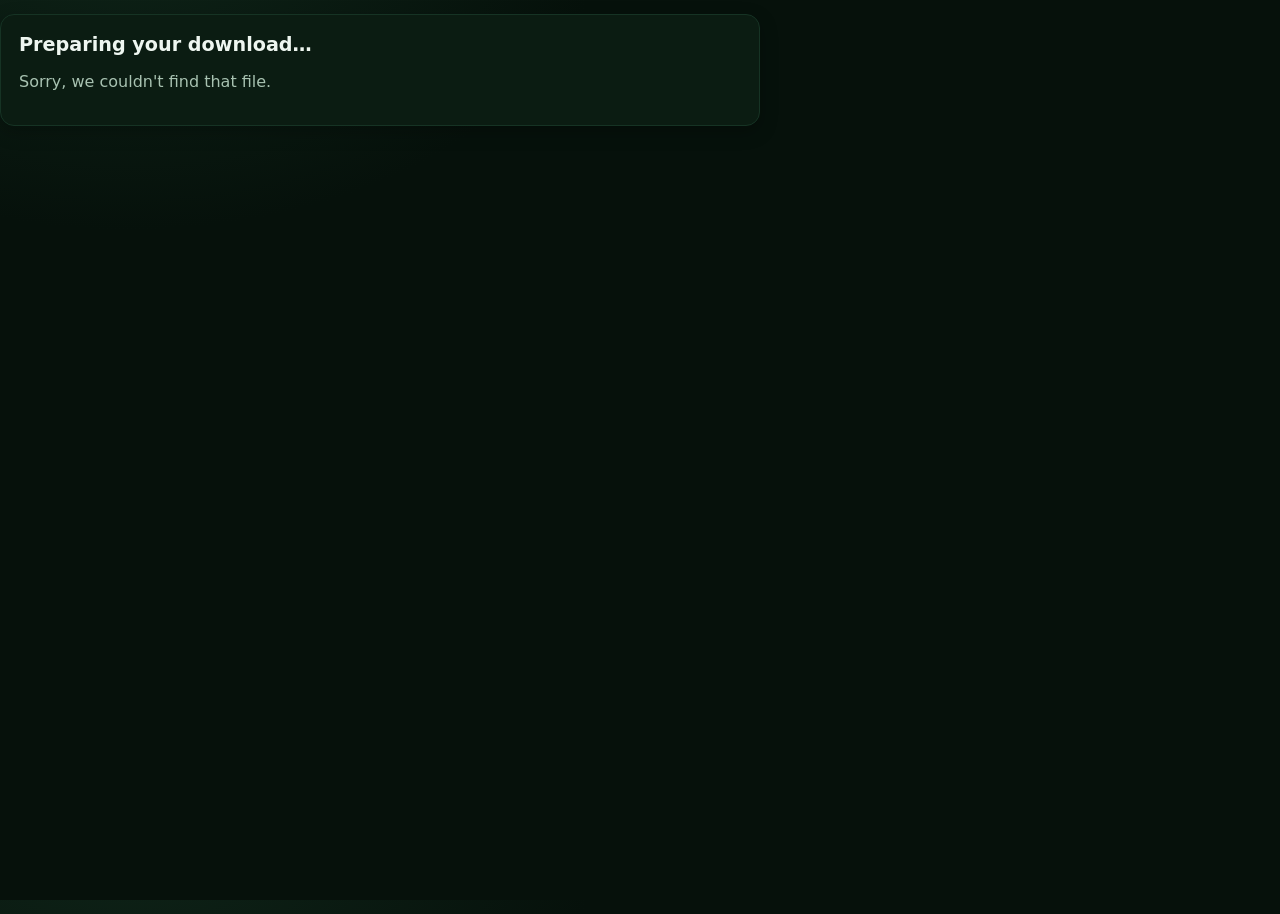
==== d/index.html @ 4c98467f "added 404.html and plausible api" ====
<!DOCTYPE html>
<html lang="en">
<head>
  <meta charset="utf-8" />
  <meta name="viewport" content="width=device-width,initial-scale=1" />
  <title>Downloading…</title>
  <link rel="stylesheet" href="../styles.css" />
  <!-- Analytics -->
  <!-- Privacy-friendly analytics by Plausible -->
  <script async src="https://plausible.io/js/pa-8FUa_Pb-8M4byZGixRrq7.js"></script>
  <script>
    window.plausible=window.plausible||function(){(plausible.q=plausible.q||[]).push(arguments)},plausible.init=plausible.init||function(i){plausible.o=i||{}};
    plausible.init()
  </script>
</head>
<body>
  <main class="container card">
    <h2>Preparing your download…</h2>
    <p class="muted" id="msg">Please wait.</p>
  </main>

  <script>
    // Accept either:
    // 1) ?url=https://...pdf  (direct URL)
    // 2) ?k=KRB-AGM-2025      (look up in reports.json)
    function getParam(name) {
      const u = new URL(location.href);
      return u.searchParams.get(name);
    }
    function firePlausible(label, url) {
      try {
        if (typeof plausible === "function") {
          plausible("ReportDownload", { props: { label, url } });
        }
      } catch (_) {}
    }

    (async function () {
      const msg = document.getElementById("msg");
      let url = getParam("url");
      const code = getParam("k");

      try {
        if (!url && code) {
          const res = await fetch("../reports.json", { cache: "no-store" });
          if (!res.ok) throw new Error("Lookup failed");
          const map = await res.json();
          const entry = map[code];
          if (!entry) throw new Error("Unknown code");
          url = typeof entry === "string" ? entry : entry.url;
        }
        if (!url) throw new Error("Missing ?url= or ?k=");
        // Send event, then navigate after ~120ms
        firePlausible(code ? `qr:${code}` : "qr:direct-url", url);
        setTimeout(() => { location.href = url; }, 120);
        msg.textContent = "Redirecting to your PDF…";
      } catch (e) {
        msg.textContent = "Sorry, we couldn't find that file.";
      }
    })();
  </script>
</body>
</html>
---- styles.css ----
:root {
  --bg: #06110b;        /* deep green-black */
  --fg: #eef6f0;
  --muted: #a8c2b1;
  --card: #0b1c12;
  --accent: #00b36b;    /* KRB green */
  --accent-2: #163324;  /* borders */
  --accent-gold: #d4af37;
  --error: #ff4d4f;
}

* { box-sizing: border-box; }
html, body { height: 100%; }
body {
  margin: 0;
  font-family: system-ui, -apple-system, Segoe UI, Roboto, "Helvetica Neue", Arial, "Noto Sans", "Liberation Sans", sans-serif;
  color: var(--fg);
  background: radial-gradient(1200px 800px at 10% -10%, #0f2519, var(--bg) 40%);
}

.container { max-width: 760px; margin: 0 auto; padding: 20px; }
.header { display: flex; align-items: center; gap: 14px; margin-top: 8px; }
.logo { width: 56px; height: 56px; object-fit: contain; border-radius: 12px; background: #fff; padding: 6px; }
h1 { margin: 6px 0 4px; font-size: 1.6rem; }
h2 { margin: 0 0 12px; font-size: 1.2rem; }
.subtle { color: var(--muted); margin: 0 0 20px; }

.card {
  background: var(--card);
  border: 1px solid var(--accent-2);
  border-radius: 14px;
  padding: 18px;
  margin: 14px 0;
  box-shadow: 0 6px 18px rgba(0,0,0,0.25);
}
.highlight { border-color: var(--accent-gold); }

.error { border-color: var(--error); }

#reader {
  width: 100%;
  max-width: 520px;
  margin: 8px auto;
  border-radius: 12px;
  overflow: hidden;
}

.controls { display: flex; gap: 10px; margin-top: 10px; flex-wrap: wrap; }
.row { display: flex; gap: 10px; flex-wrap: wrap; }

input {
  flex: 1 1 220px;
  padding: 10px 12px;
  border: 1px solid var(--accent-2);
  background: transparent;
  color: var(--fg);
  border-radius: 10px;
  outline: none;
}

.btn {
  background: var(--accent);
  color: #001e10;
  border: none;
  padding: 10px 14px;
  border-radius: 10px;
  cursor: pointer;
  font-weight: 700;
  letter-spacing: .2px;
}
.btn:disabled { opacity: .6; cursor: not-allowed; }
.btn-secondary {
  background: transparent;
  color: var(--fg);
  border: 1px solid var(--accent-2);
}

.hidden { display: none; }
.muted { color: var(--muted); }
.footer { text-align: center; opacity: 0.85; margin: 20px 0 40px; }
#result a.btn { display: inline-block; margin-top: 10px; text-decoration: none; }

a {
  text-decoration: none;
}
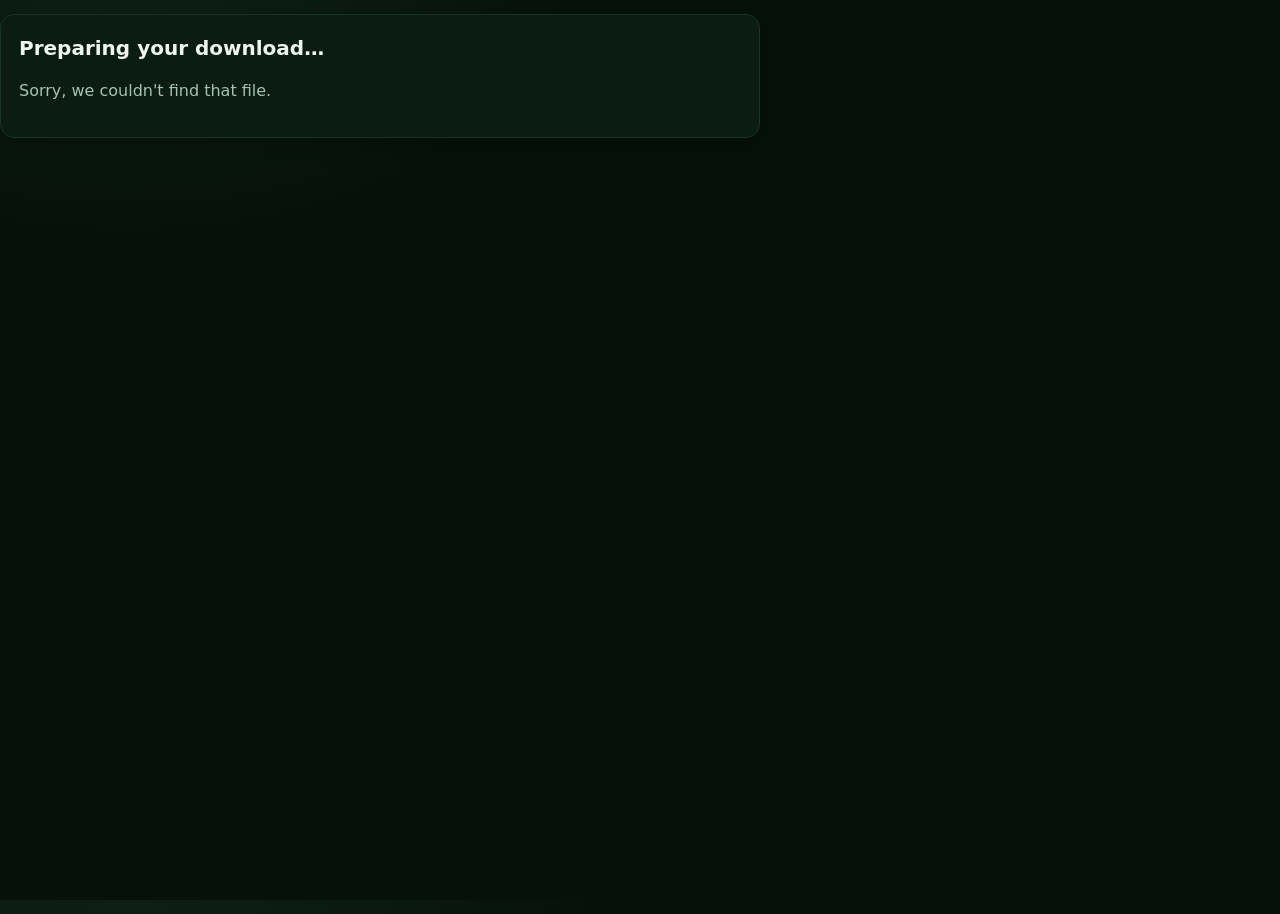
==== commit c454bf69: "modified styles.css to make it responsive" ====
--- a/d/index.html
+++ b/d/index.html
@@ -12,6 +12,7 @@
     window.plausible=window.plausible||function(){(plausible.q=plausible.q||[]).push(arguments)},plausible.init=plausible.init||function(i){plausible.o=i||{}};
     plausible.init()
   </script>
+  <script defer data-domain="kumawumanrb.github.io" src="https://plausible.io/js/script.js"></script>
 </head>
 <body>
   <main class="container card">
@@ -52,7 +53,7 @@
         if (!url) throw new Error("Missing ?url= or ?k=");
         // Send event, then navigate after ~120ms
         firePlausible(code ? `qr:${code}` : "qr:direct-url", url);
-        setTimeout(() => { location.href = url; }, 120);
+        setTimeout(() => { location.href = url; }, 300);
         msg.textContent = "Redirecting to your PDF…";
       } catch (e) {
         msg.textContent = "Sorry, we couldn't find that file.";
--- a/styles.css
+++ b/styles.css
@@ -1,84 +1,81 @@
-:root {
-  --bg: #06110b;        /* deep green-black */
-  --fg: #eef6f0;
-  --muted: #a8c2b1;
-  --card: #0b1c12;
-  --accent: #00b36b;    /* KRB green */
-  --accent-2: #163324;  /* borders */
-  --accent-gold: #d4af37;
-  --error: #ff4d4f;
+:root{
+  --bg:#06110b; --fg:#eef6f0; --muted:#a8c2b1; --card:#0b1c12;
+  --accent:#00b36b; --accent-2:#163324; --accent-gold:#d4af37; --error:#ff4d4f;
+
+  /* Fluid type & spacing */
+  --fs-body: clamp(14px, 1.6vw, 16px);
+  --fs-h1: clamp(20px, 3.5vw, 28px);
+  --fs-h2: clamp(16px, 2.5vw, 20px);
+  --radius: 14px;
+  --gap: clamp(10px, 2.4vw, 14px);
+  --pad: clamp(14px, 2.6vw, 18px);
+  --container: min(92vw, 760px);
 }
 
-* { box-sizing: border-box; }
-html, body { height: 100%; }
-body {
-  margin: 0;
-  font-family: system-ui, -apple-system, Segoe UI, Roboto, "Helvetica Neue", Arial, "Noto Sans", "Liberation Sans", sans-serif;
-  color: var(--fg);
-  background: radial-gradient(1200px 800px at 10% -10%, #0f2519, var(--bg) 40%);
+*{box-sizing:border-box}
+html,body{height:100%}
+body{
+  margin:0; font-family: system-ui,-apple-system,Segoe UI,Roboto,Helvetica,Arial,Noto Sans,sans-serif;
+  color:var(--fg); background: radial-gradient(1200px 800px at 10% -10%, #0f2519, var(--bg) 40%);
+  font-size:var(--fs-body); line-height:1.5;
+  padding-left: env(safe-area-inset-left, 0);
+  padding-right: env(safe-area-inset-right, 0);
 }
 
-.container { max-width: 760px; margin: 0 auto; padding: 20px; }
-.header { display: flex; align-items: center; gap: 14px; margin-top: 8px; }
-.logo { width: 56px; height: 56px; object-fit: contain; border-radius: 12px; background: #fff; padding: 6px; }
-h1 { margin: 6px 0 4px; font-size: 1.6rem; }
-h2 { margin: 0 0 12px; font-size: 1.2rem; }
-.subtle { color: var(--muted); margin: 0 0 20px; }
+.container{width:var(--container); margin:0 auto; padding:var(--pad)}
+.header{display:flex; gap:var(--gap); align-items:center; margin-top:6px; flex-wrap:wrap}
+.logo{width:56px; height:56px; object-fit:contain; border-radius:12px; background:#fff; padding:6px}
 
-.card {
-  background: var(--card);
-  border: 1px solid var(--accent-2);
-  border-radius: 14px;
-  padding: 18px;
-  margin: 14px 0;
-  box-shadow: 0 6px 18px rgba(0,0,0,0.25);
+h1{margin:6px 0 4px; font-size:var(--fs-h1)}
+h2{margin:0 0 12px; font-size:var(--fs-h2)}
+.subtle{color:var(--muted); margin:0 0 16px}
+
+.card{
+  background:var(--card); border:1px solid var(--accent-2); border-radius:var(--radius);
+  padding:var(--pad); margin:clamp(10px,2vw,14px) 0; box-shadow:0 6px 18px rgba(0,0,0,.25)
 }
-.highlight { border-color: var(--accent-gold); }
+.highlight{border-color:var(--accent-gold)}
+.error{border-color:var(--error)}
 
-.error { border-color: var(--error); }
-
-#reader {
-  width: 100%;
-  max-width: 520px;
-  margin: 8px auto;
-  border-radius: 12px;
-  overflow: hidden;
+#reader{
+  width:100%;
+  aspect-ratio: 1 / 1;     /* keeps a square on small screens */
+  max-width:520px;
+  margin:8px auto; border-radius:12px; overflow:hidden
 }
 
-.controls { display: flex; gap: 10px; margin-top: 10px; flex-wrap: wrap; }
-.row { display: flex; gap: 10px; flex-wrap: wrap; }
-
-input {
-  flex: 1 1 220px;
-  padding: 10px 12px;
-  border: 1px solid var(--accent-2);
-  background: transparent;
-  color: var(--fg);
-  border-radius: 10px;
-  outline: none;
+/* Inputs and buttons adapt to narrow screens */
+.controls, .row{display:grid; gap:10px; grid-template-columns: 1fr 1fr}
+@media (max-width: 520px){
+  .controls, .row{grid-template-columns: 1fr}
 }
 
-.btn {
-  background: var(--accent);
-  color: #001e10;
-  border: none;
-  padding: 10px 14px;
-  border-radius: 10px;
-  cursor: pointer;
-  font-weight: 700;
-  letter-spacing: .2px;
-}
-.btn:disabled { opacity: .6; cursor: not-allowed; }
-.btn-secondary {
-  background: transparent;
-  color: var(--fg);
-  border: 1px solid var(--accent-2);
+input, select{
+  width:100%; padding:10px 12px; border:1px solid var(--accent-2);
+  background:transparent; color:var(--fg); border-radius:10px; outline:none
 }
 
-.hidden { display: none; }
-.muted { color: var(--muted); }
-.footer { text-align: center; opacity: 0.85; margin: 20px 0 40px; }
-#result a.btn { display: inline-block; margin-top: 10px; text-decoration: none; }
+.btn{
+  background:var(--accent); color:#001e10; border:none; padding:12px 14px;
+  border-radius:10px; cursor:pointer; font-weight:700; letter-spacing:.2px; text-align:center
+}
+.btn:disabled{opacity:.6; cursor:not-allowed}
+.btn-secondary{background:transparent; color:var(--fg); border:1px solid var(--accent-2)}
+#result a.btn{display:inline-block; margin-top:10px; text-decoration:none}
+
+.hidden{display:none}
+.muted{color:var(--muted)}
+.footer{text-align:center; opacity:.85; margin:20px 0 40px}
+
+/* Make action buttons full-width on narrow phones for easier taps */
+@media (max-width: 420px){
+  .btn, .btn-secondary{width:100%}
+}
+
+/* Reduce motion for users who prefer it */
+@media (prefers-reduced-motion: reduce){
+  *{animation:none!important; transition:none!important}
+}
 
 a {
   text-decoration: none;
